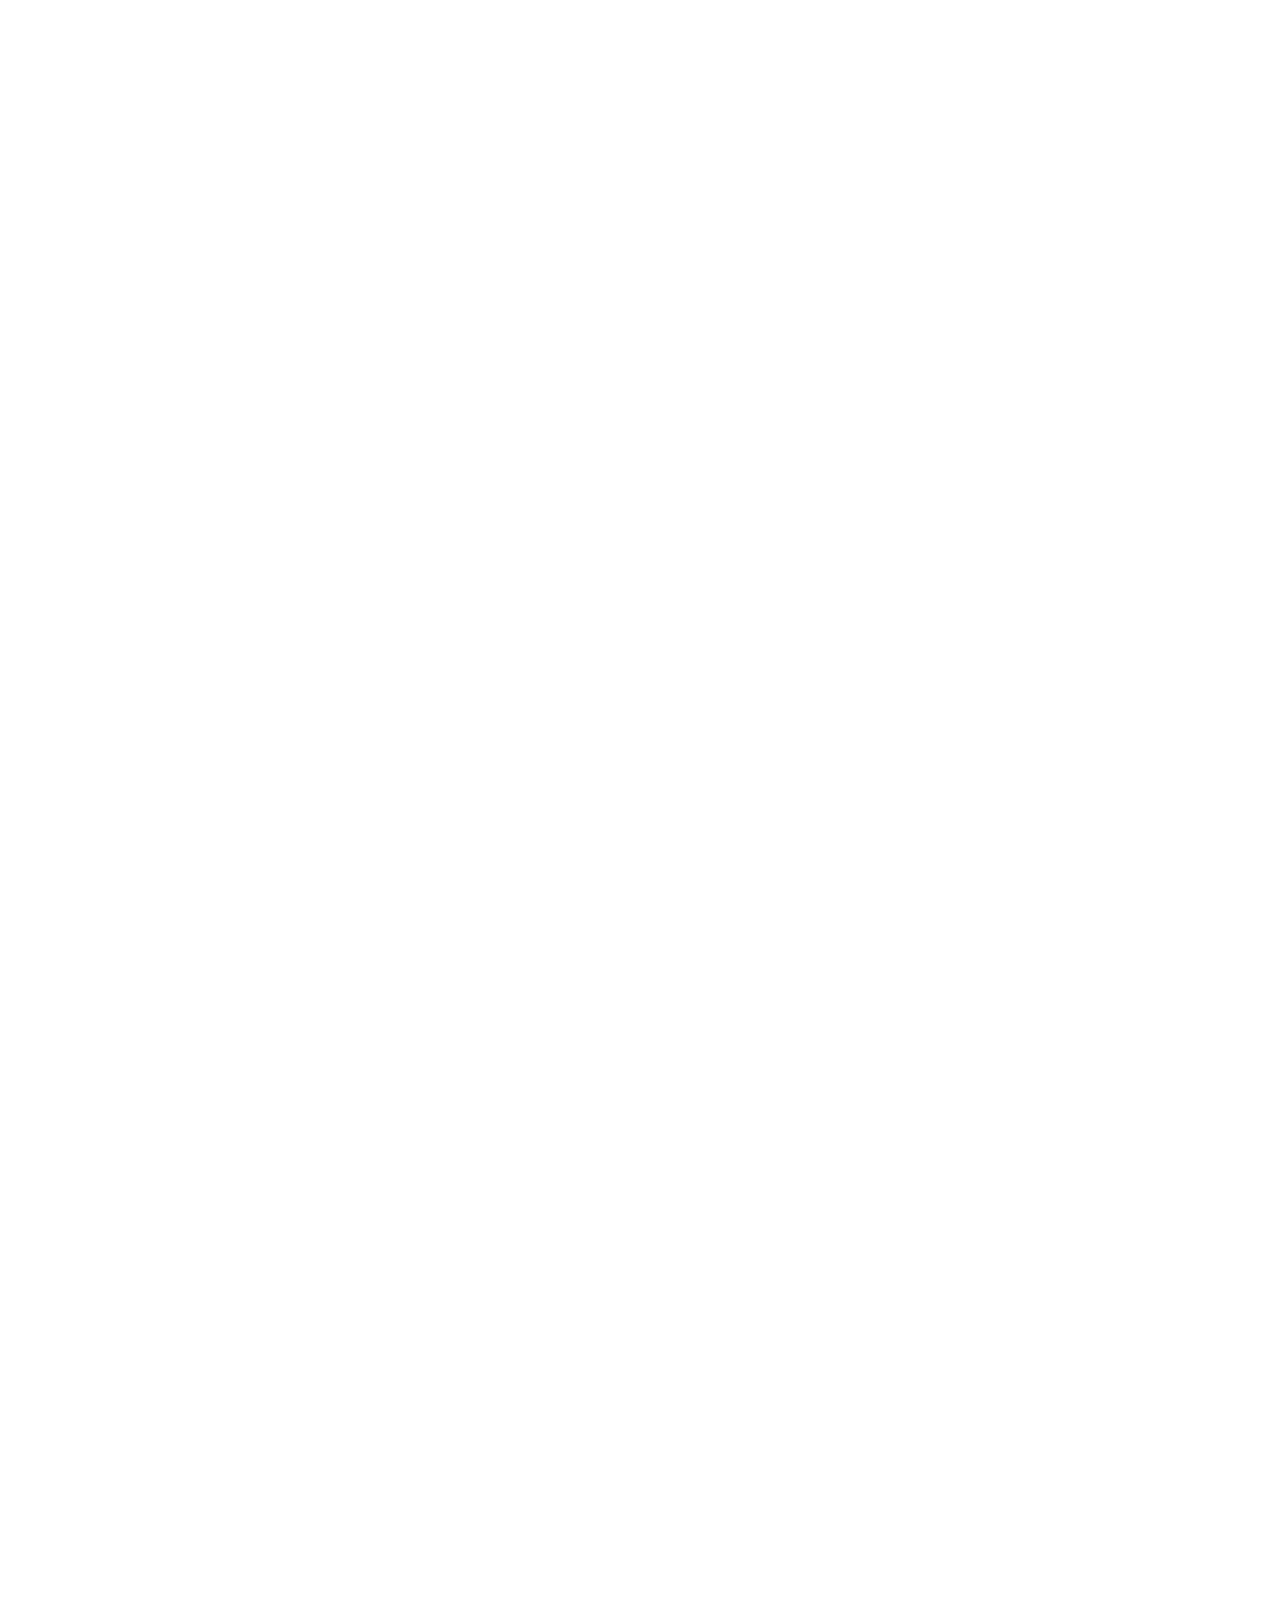
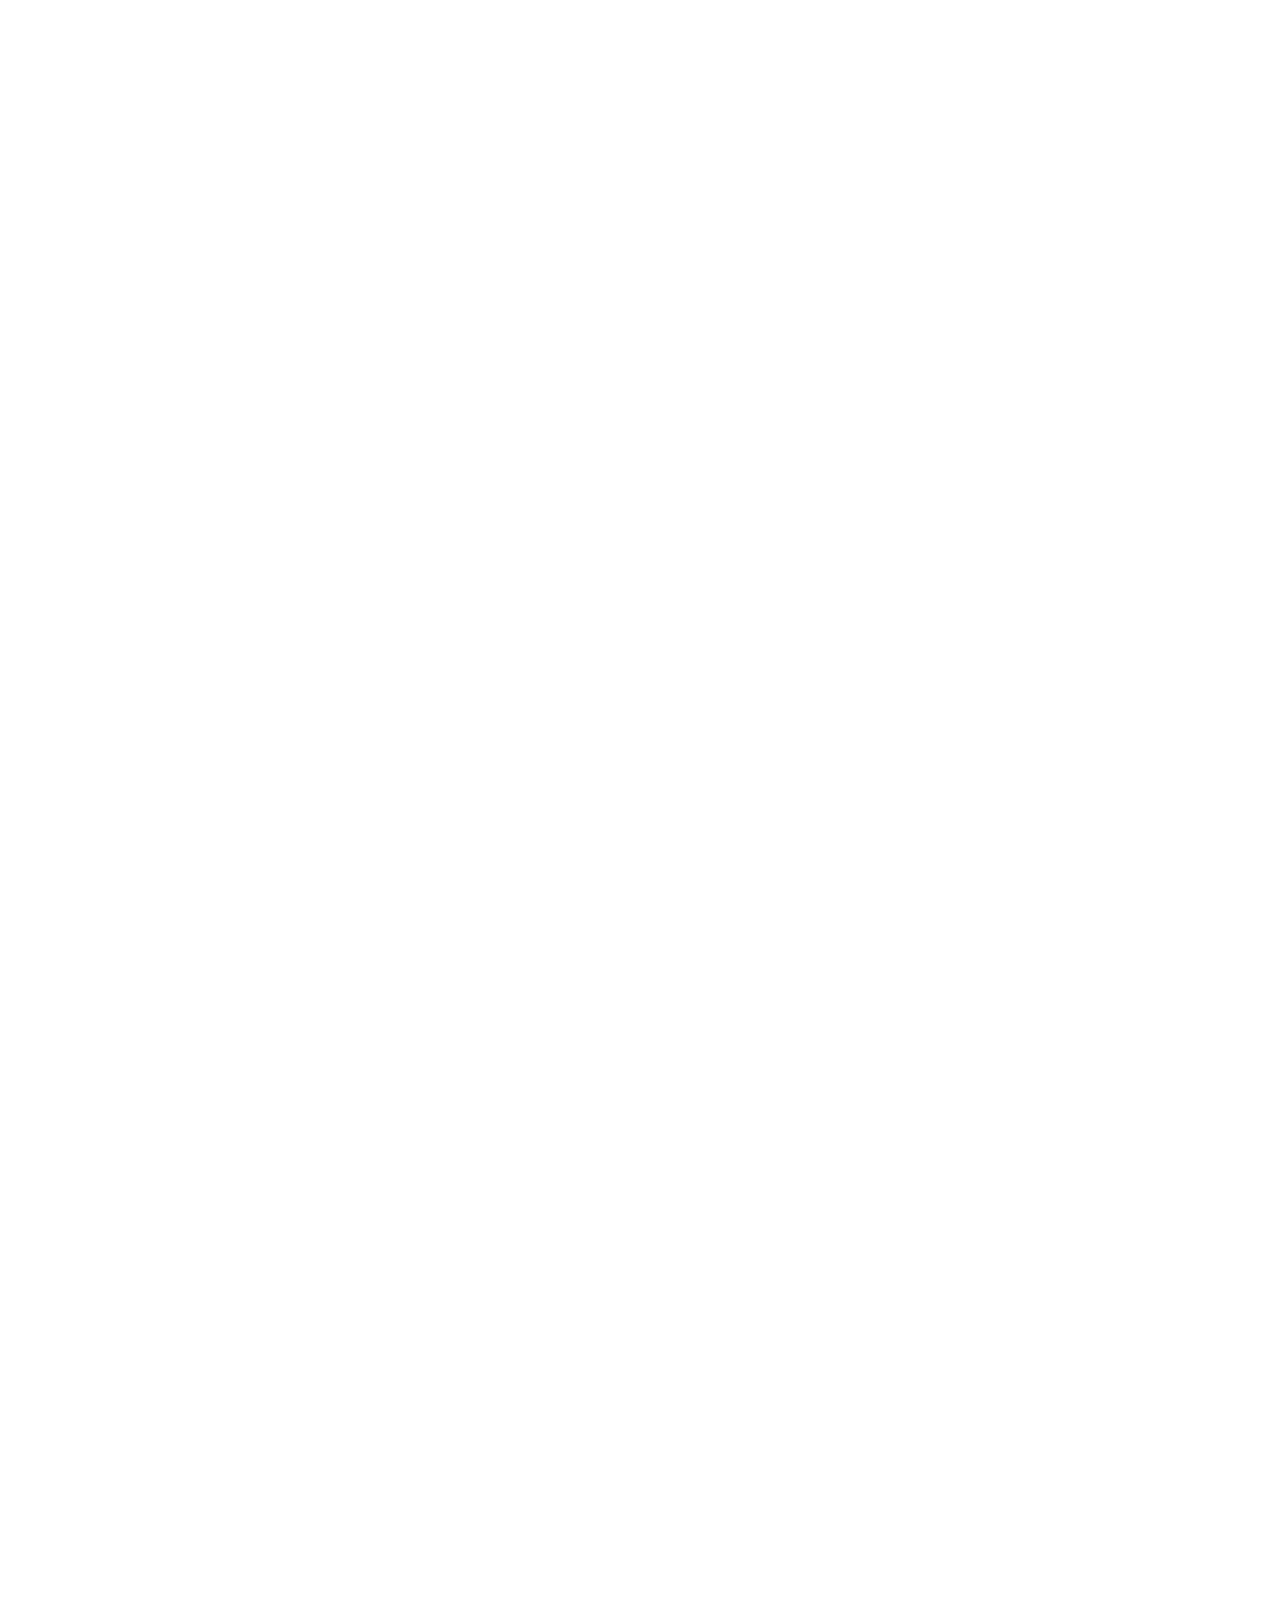
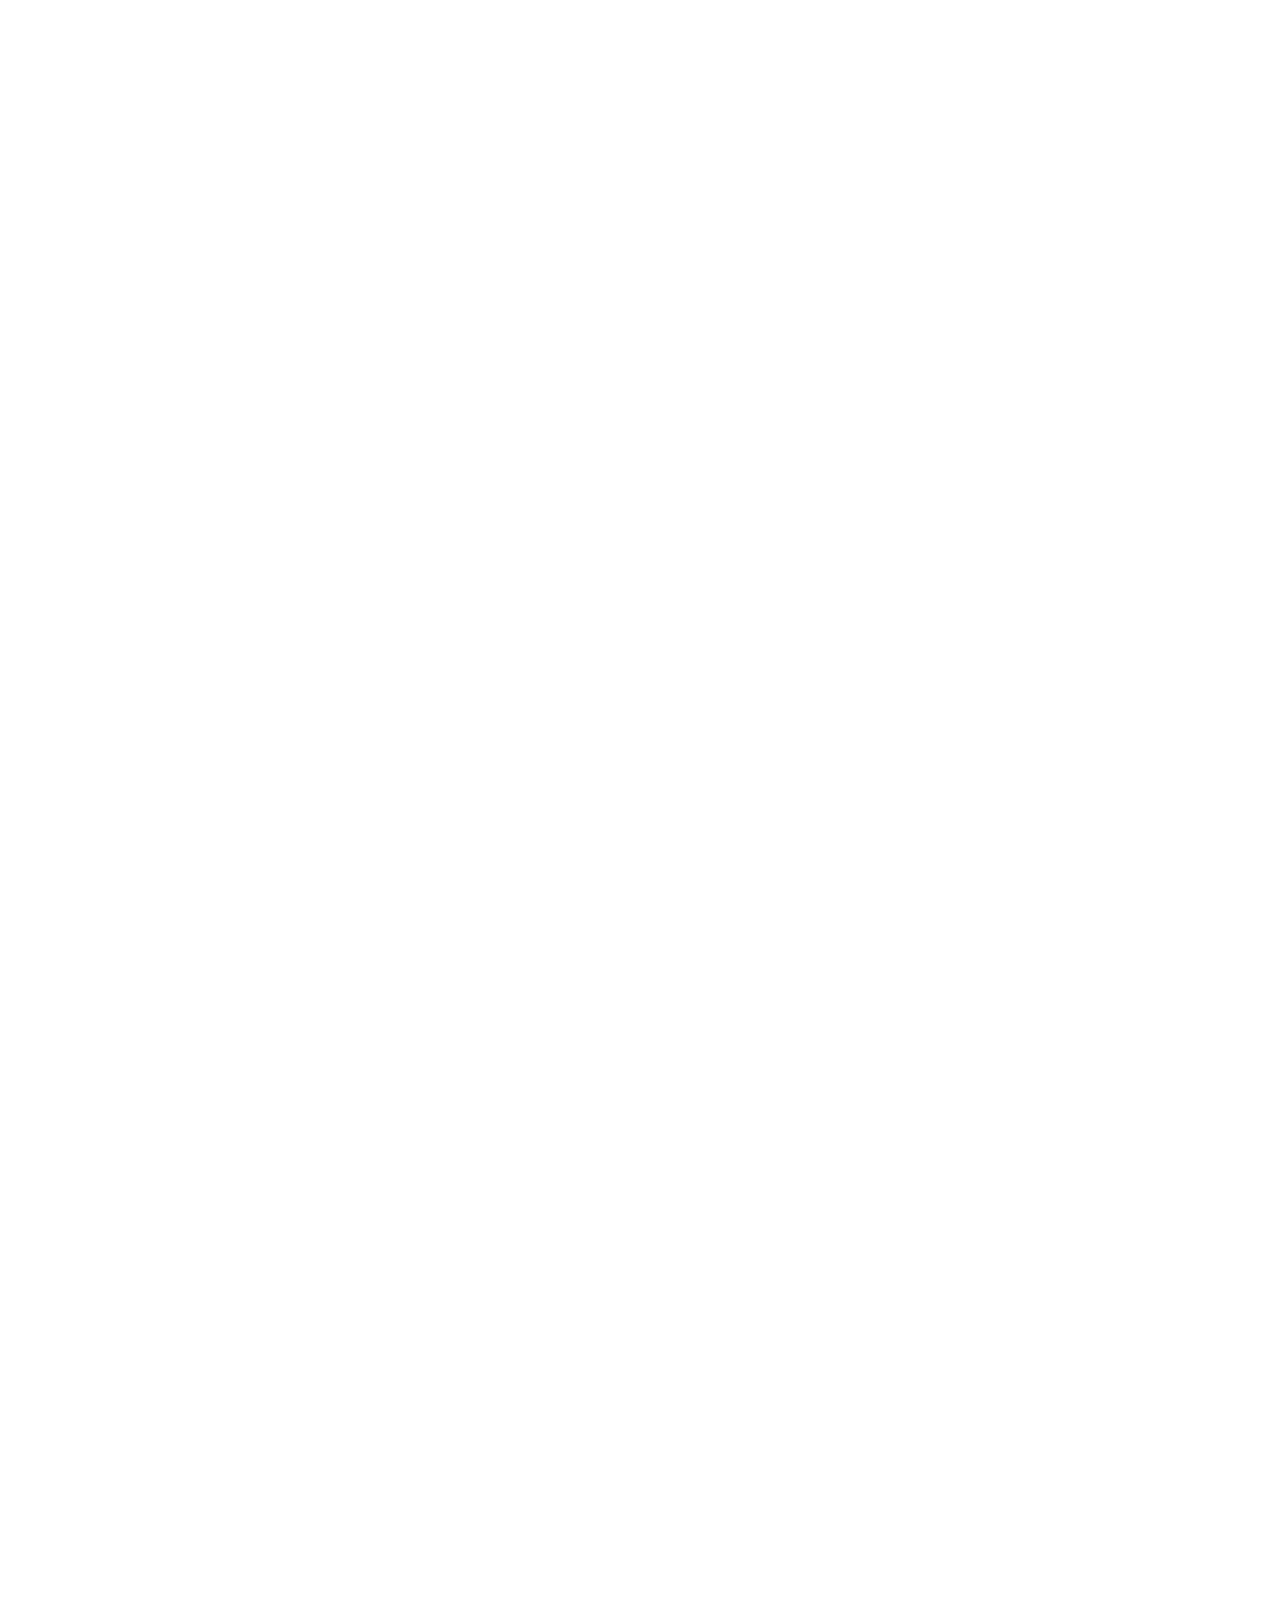
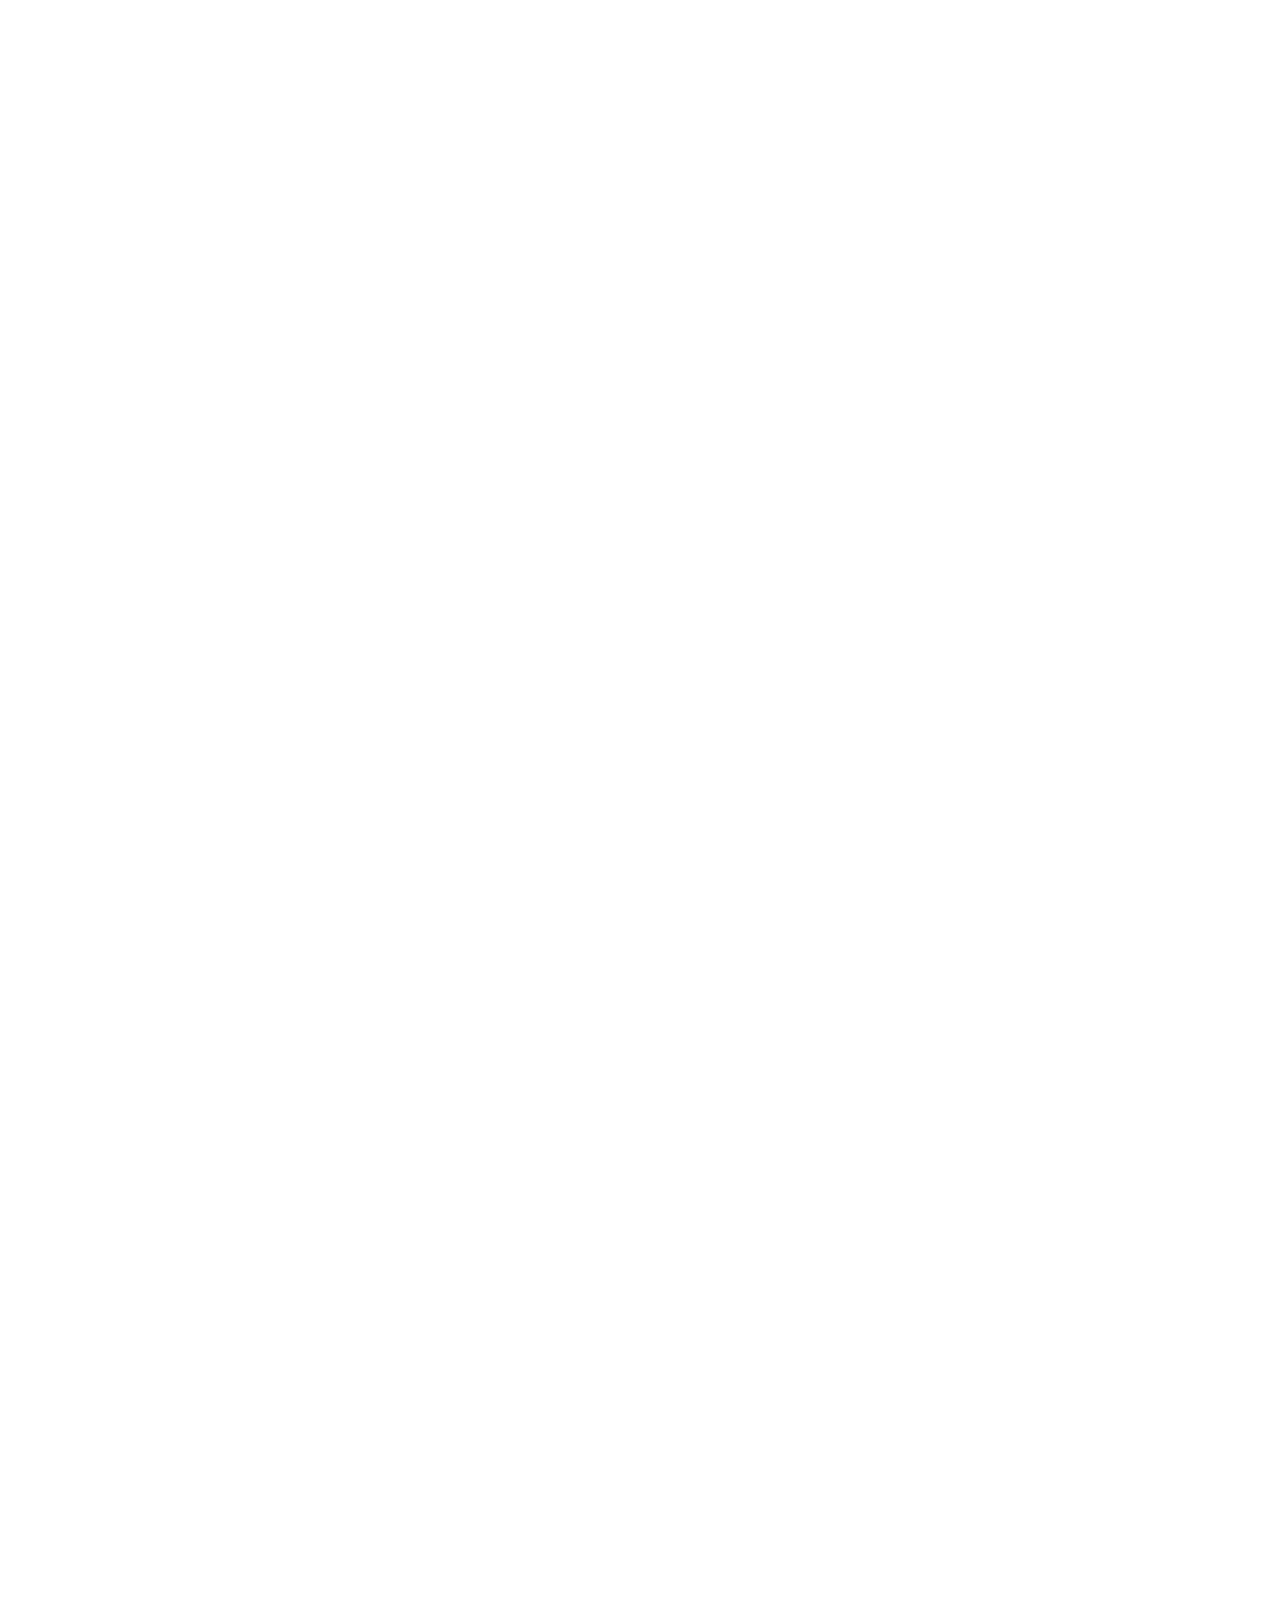
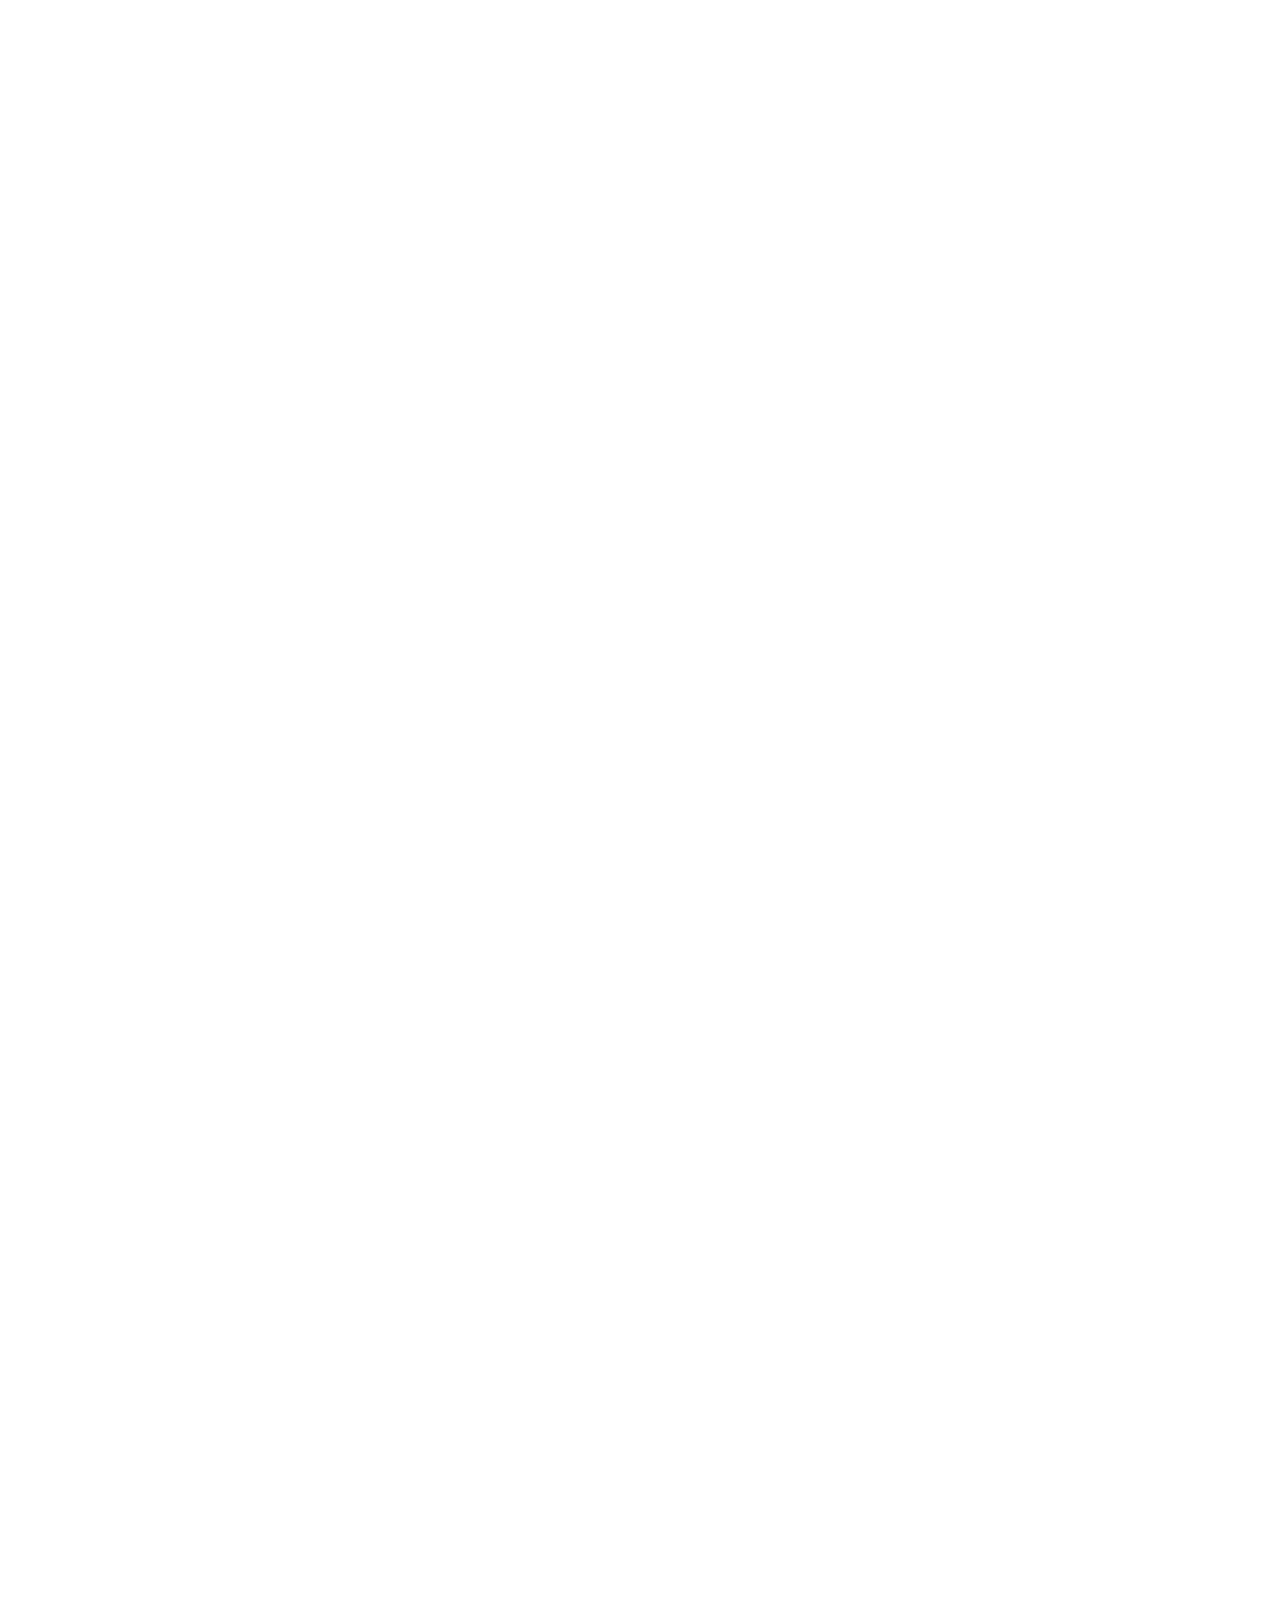
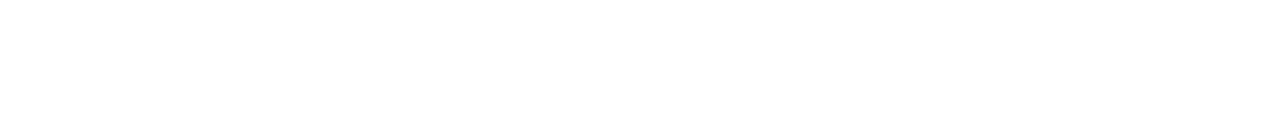
==== index-test.html @ 8ef68f41 "init" ====
<!DOCTYPE html>
<html lang="en">
  <head>
    <meta charset="UTF-8" />
    <meta http-equiv="X-UA-Compatible" content="IE=edge" />
    <meta name="viewport" content="width=device-width, initial-scale=1.0" />
    <link rel="stylesheet" href="/src/css/test.css">
    <title>horizontal scrolling test 01</title>
  </head>
  <body>
  <div style="height: 100vh; width: 100vw;" class="br"></div> <!--Just extra div for scrolling space-->
  <div class="sticky-parent">
    <div class="sticky">
      <div class="horizontal"> <!--Horizantal conatiner with display flex-->
        <!--Content Start-->
        <div class="dim" style="background-color: aqua;"></div>
        <div class="dim" style="background-color: rgb(255, 238, 0);"></div>
        <div class="dim" style="background-color: rgb(81, 255, 0);"></div>
        <div class="dim" style="background-color: rgb(247, 0, 255);"></div>
        <div class="dim" style="background-color: rgb(27, 24, 179);"></div>
        <div class="dim" style="background-color:black"></div>
        <!--Content End-->

      </div>
    </div>
  </div>
  <div style="height: 100vh; width: 100vw;""></div> <!--Extra Scroll Space-->
  <script src="/src/js/test.js" ></script>
  </body>
</html>
---- src/css/test.css ----
.sticky-parent {
  height: 700vh;
}

.sticky {
  position: sticky;
  top: 0px;
  max-height: 100vh;
  overflow-x: hidden;
  overflow-y: hidden;
}

.horizontal {
  display: flex;
}
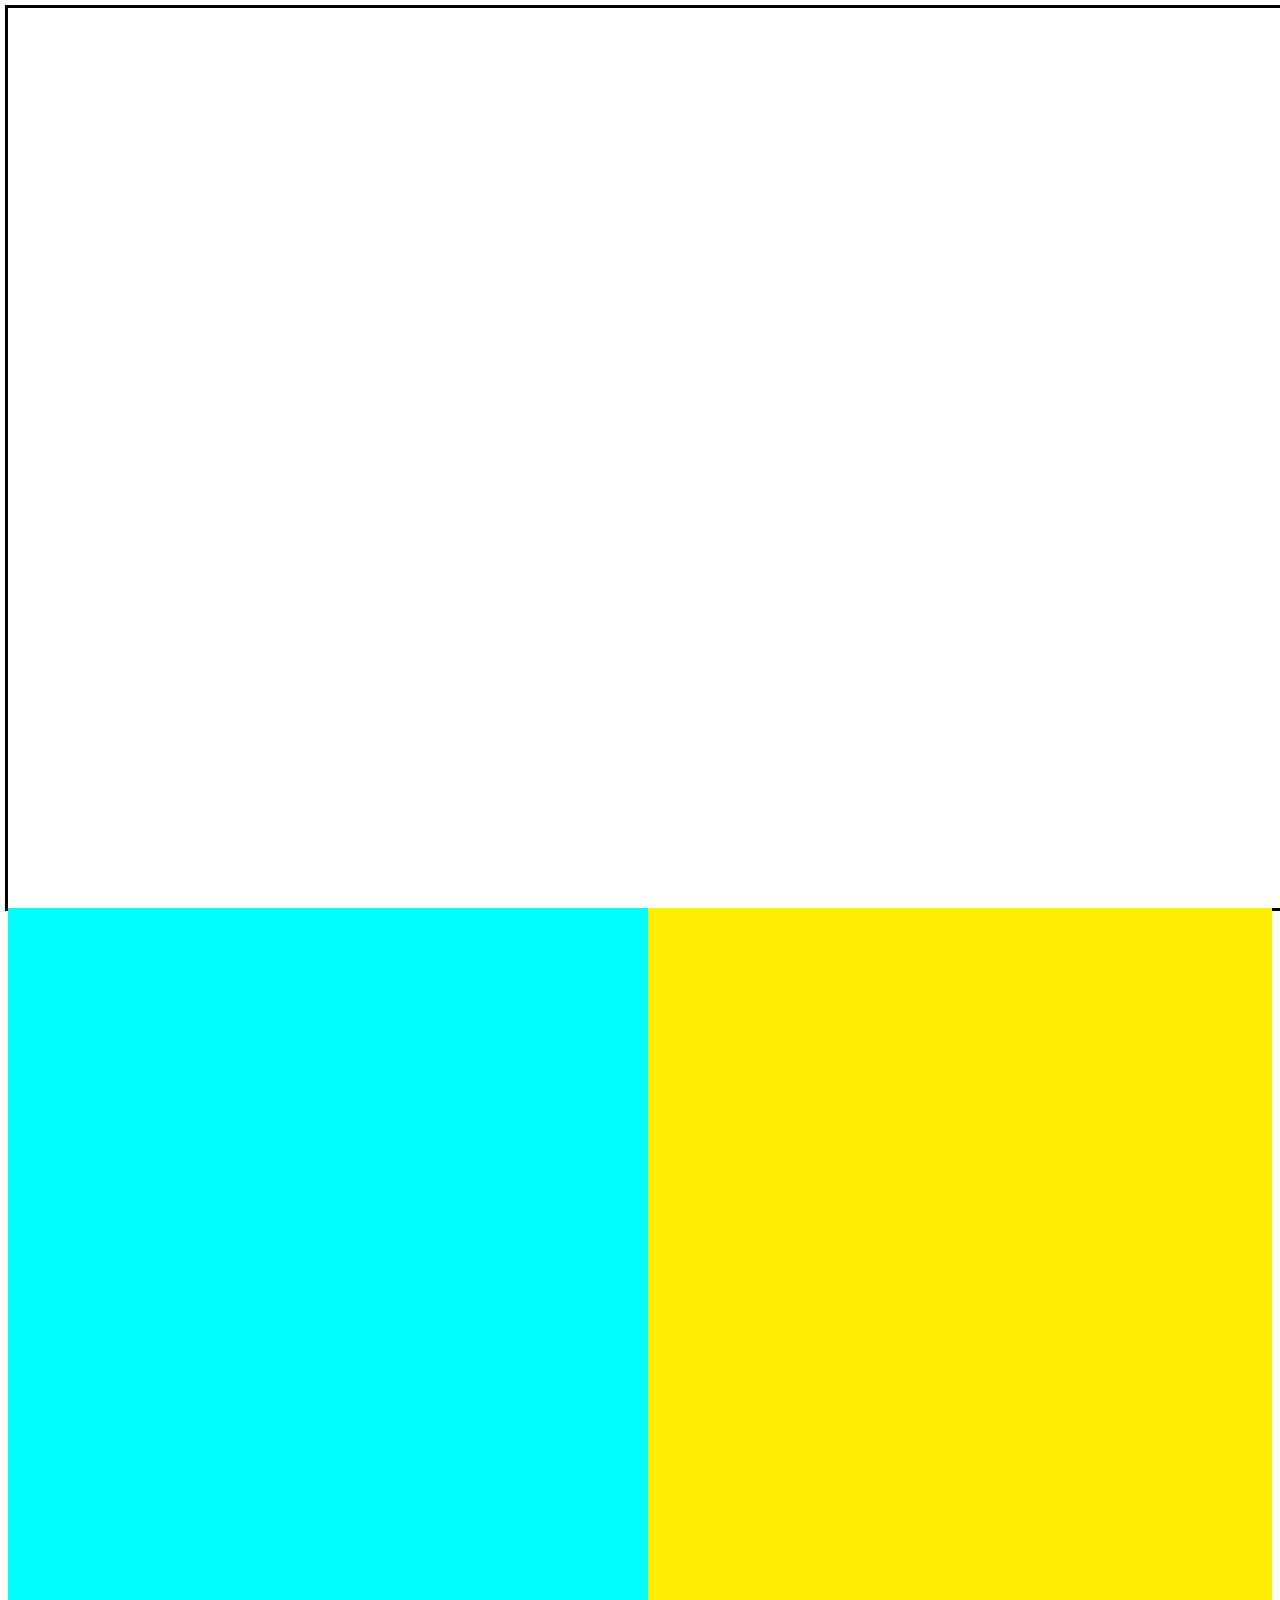
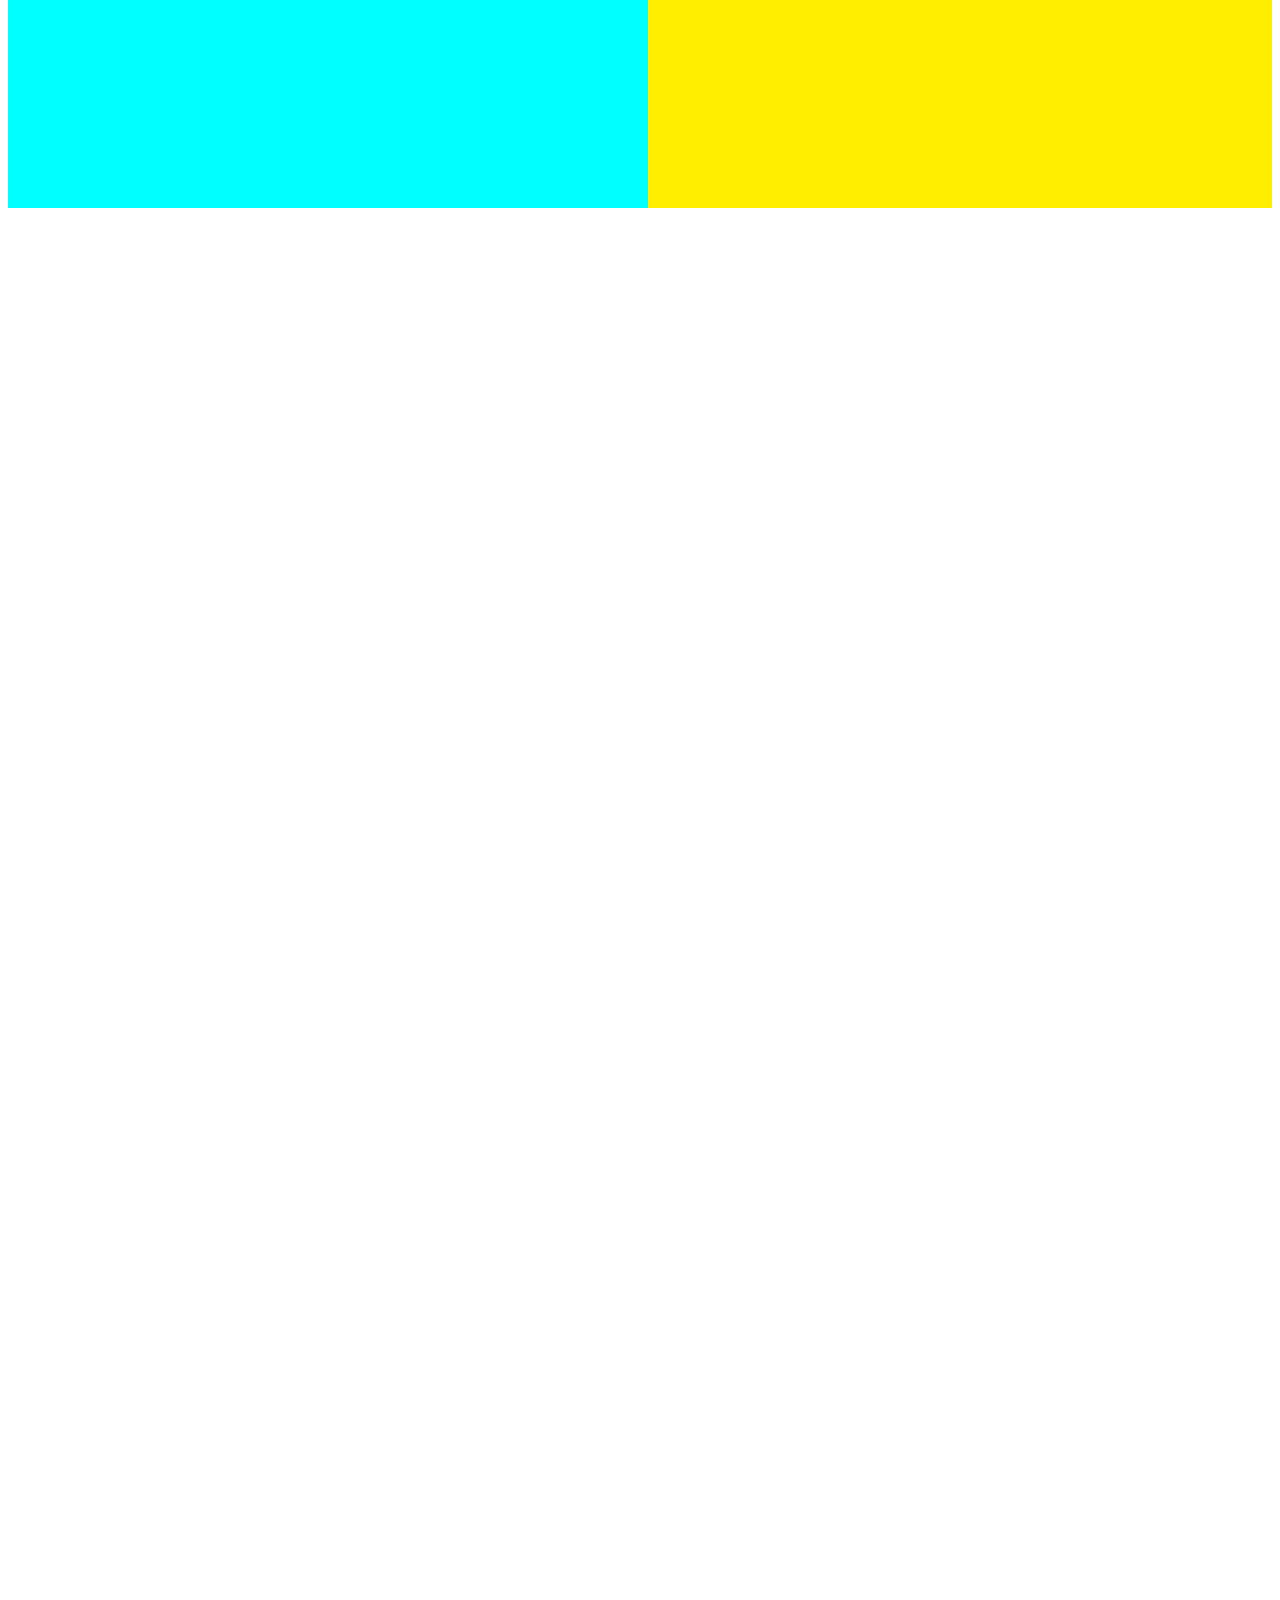
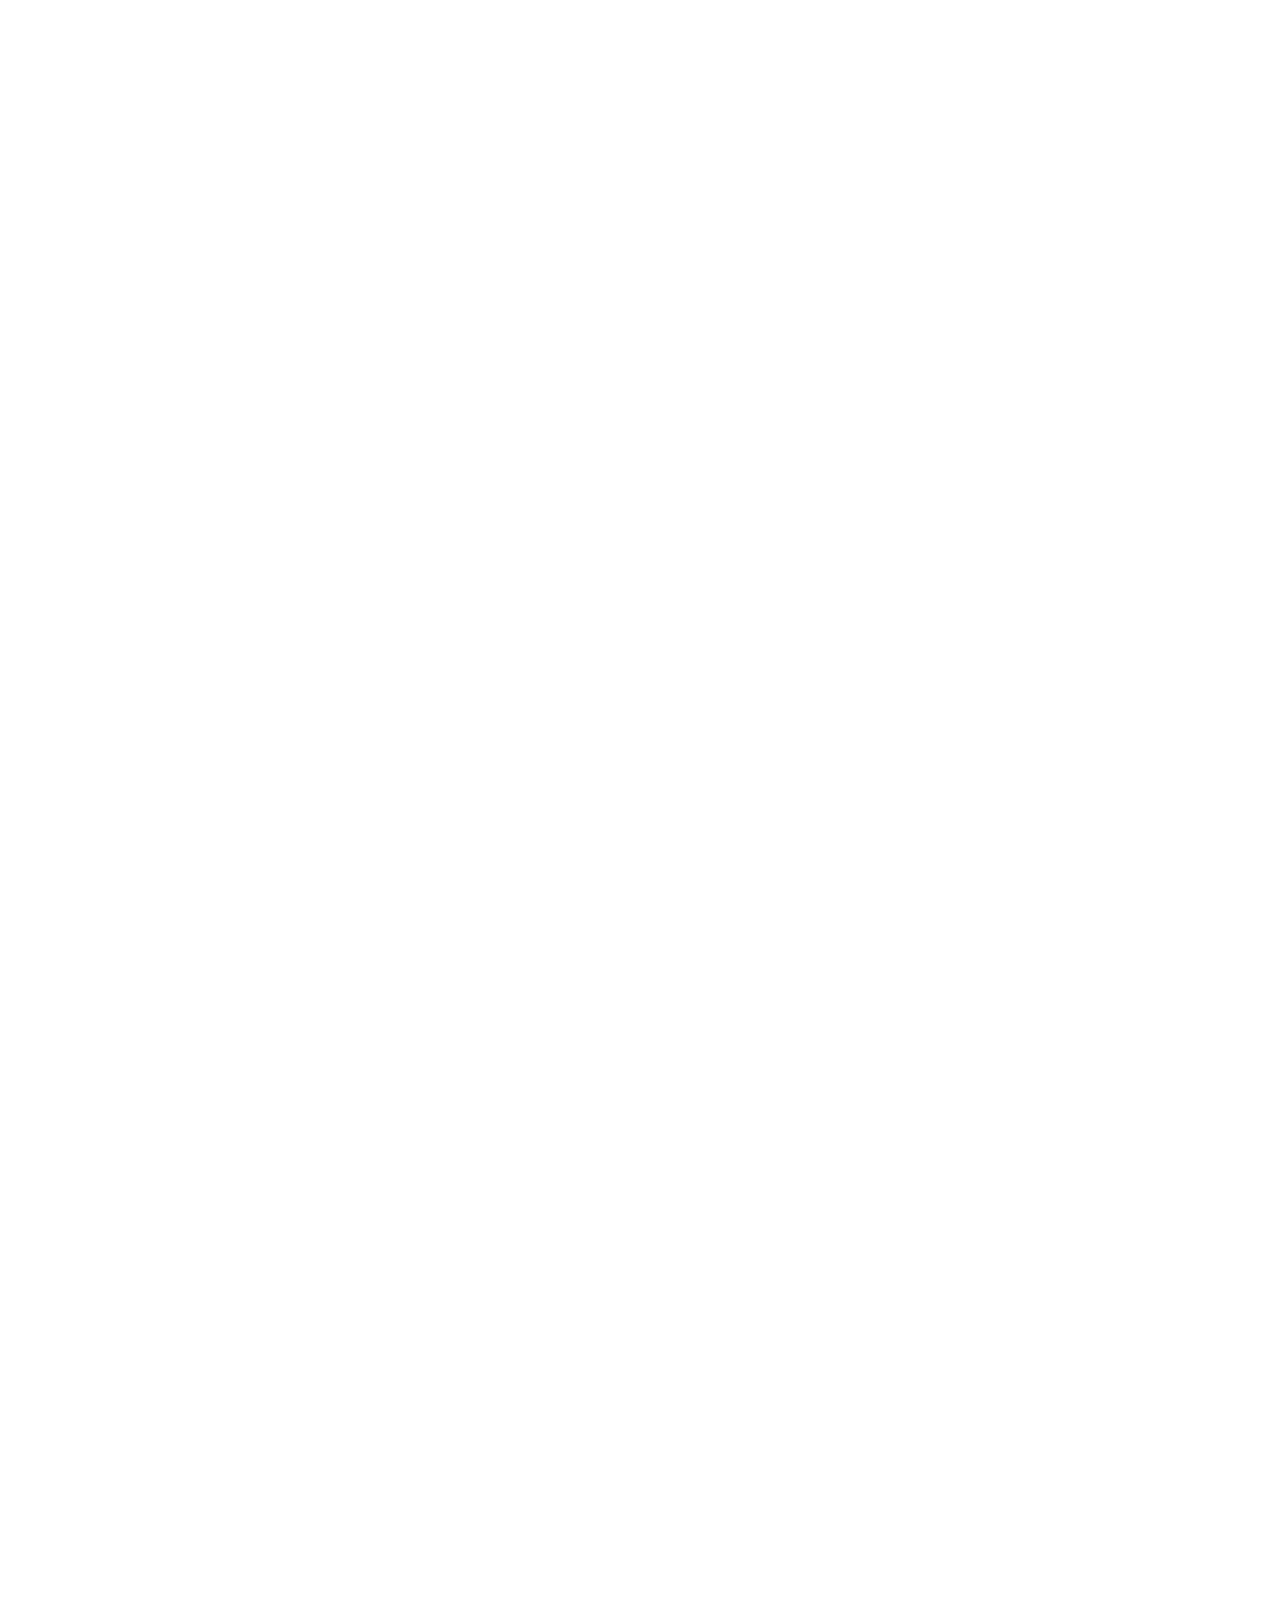
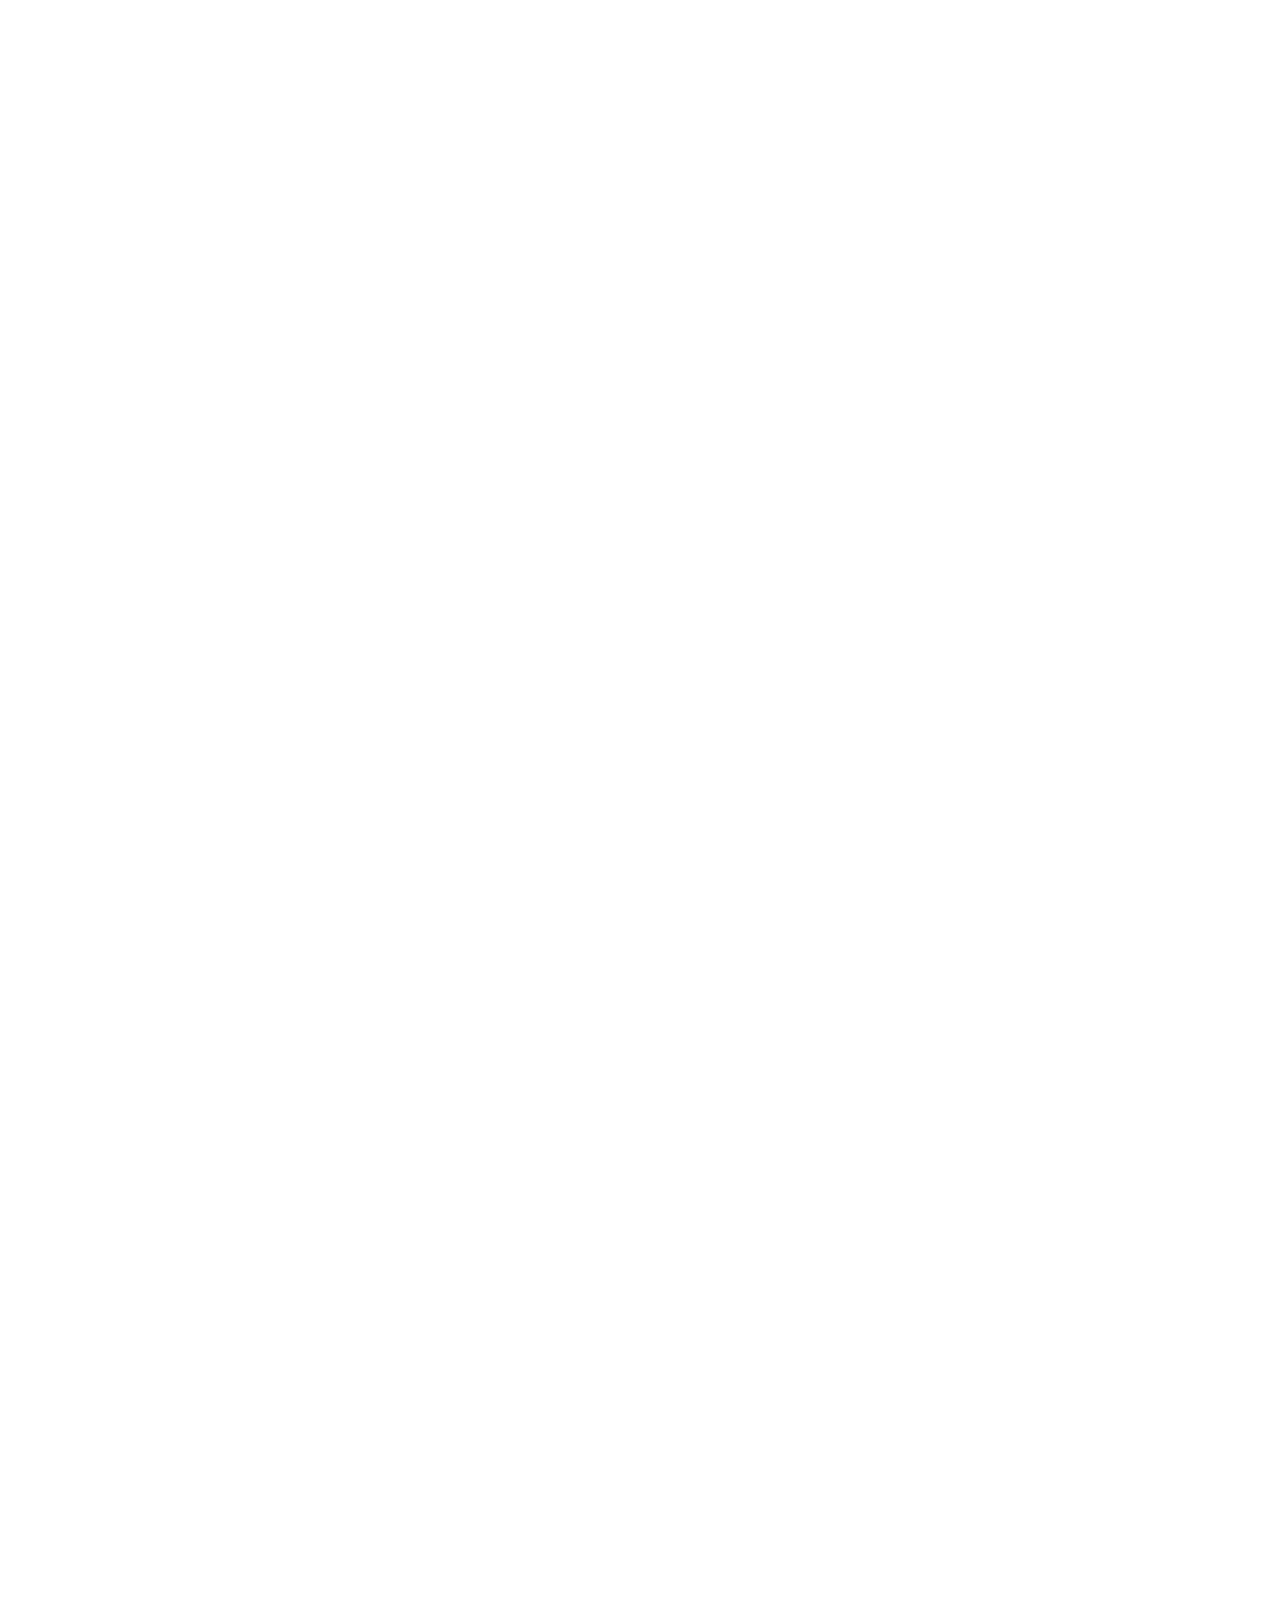
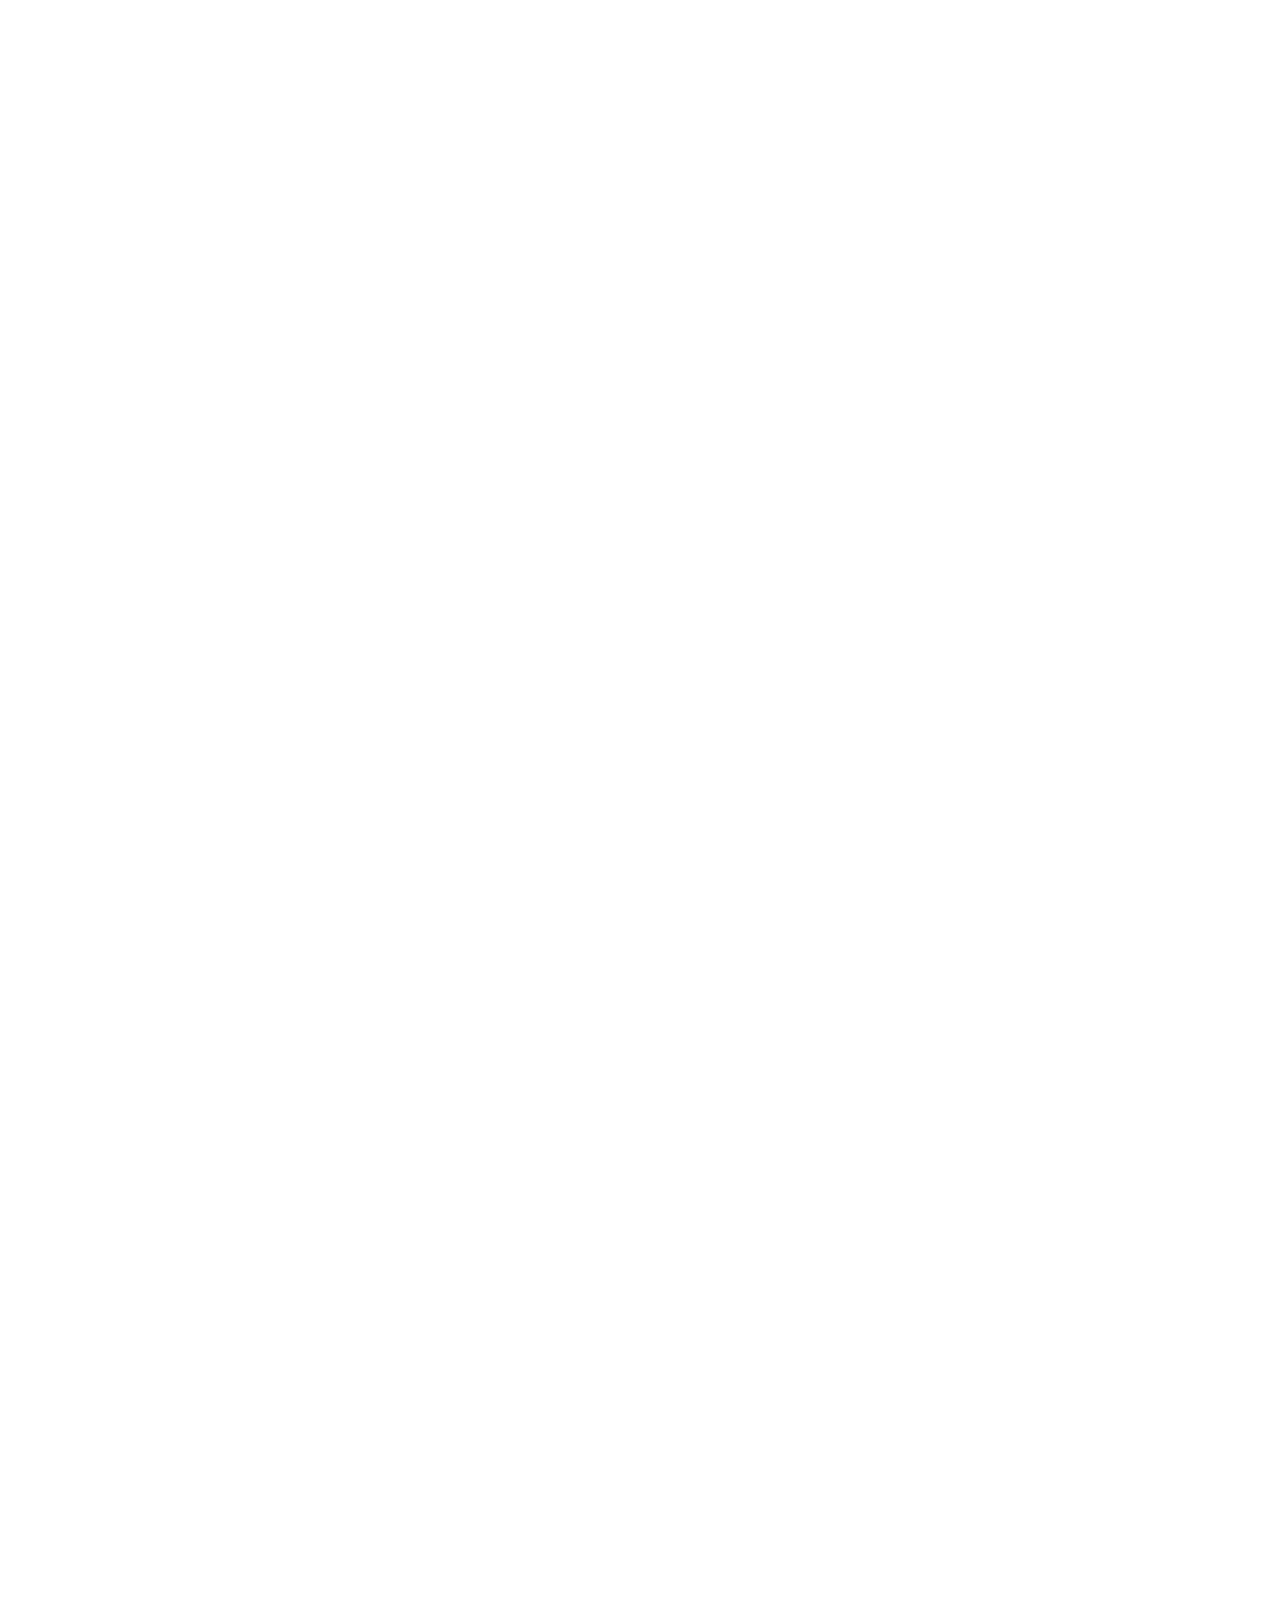
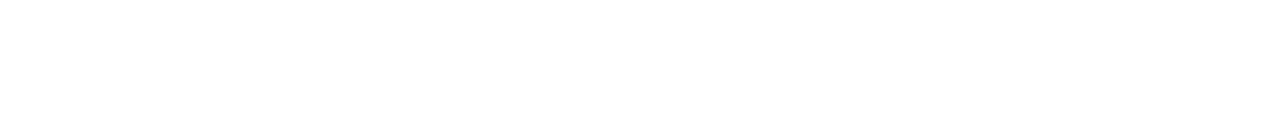
==== commit 2b1a3820: "finish" ====
--- a/index-test.html
+++ b/index-test.html
@@ -4,7 +4,7 @@
     <meta charset="UTF-8" />
     <meta http-equiv="X-UA-Compatible" content="IE=edge" />
     <meta name="viewport" content="width=device-width, initial-scale=1.0" />
-    <link rel="stylesheet" href="/src/css/test.css">
+    <link rel="stylesheet" href="./src/css/test.css">
     <title>horizontal scrolling test 01</title>
   </head>
   <body>
@@ -25,6 +25,6 @@
     </div>
   </div>
   <div style="height: 100vh; width: 100vw;""></div> <!--Extra Scroll Space-->
-  <script src="/src/js/test.js" ></script>
+  <script src="./src/js/test.js" ></script>
   </body>
 </html>
--- a/src/css/test.css
+++ b/src/css/test.css
@@ -1,7 +1,6 @@
 .sticky-parent {
   height: 700vh;
 }
-
 .sticky {
   position: sticky;
   top: 0px;
@@ -9,7 +8,27 @@
   overflow-x: hidden;
   overflow-y: hidden;
 }
-
+.dim {
+  display: block;
+  min-width: 50vw;
+  height: 100vh;
+}
 .horizontal {
   display: flex;
 }
+.br {
+  outline: solid;
+}
+
+@media (max-width: 620px) {
+  .dim {
+    display: block;
+    min-width: 100vw;
+    height: 100vh;
+  }
+}
+
+p {
+  font-size: 10em;
+  text-align: center;
+}
